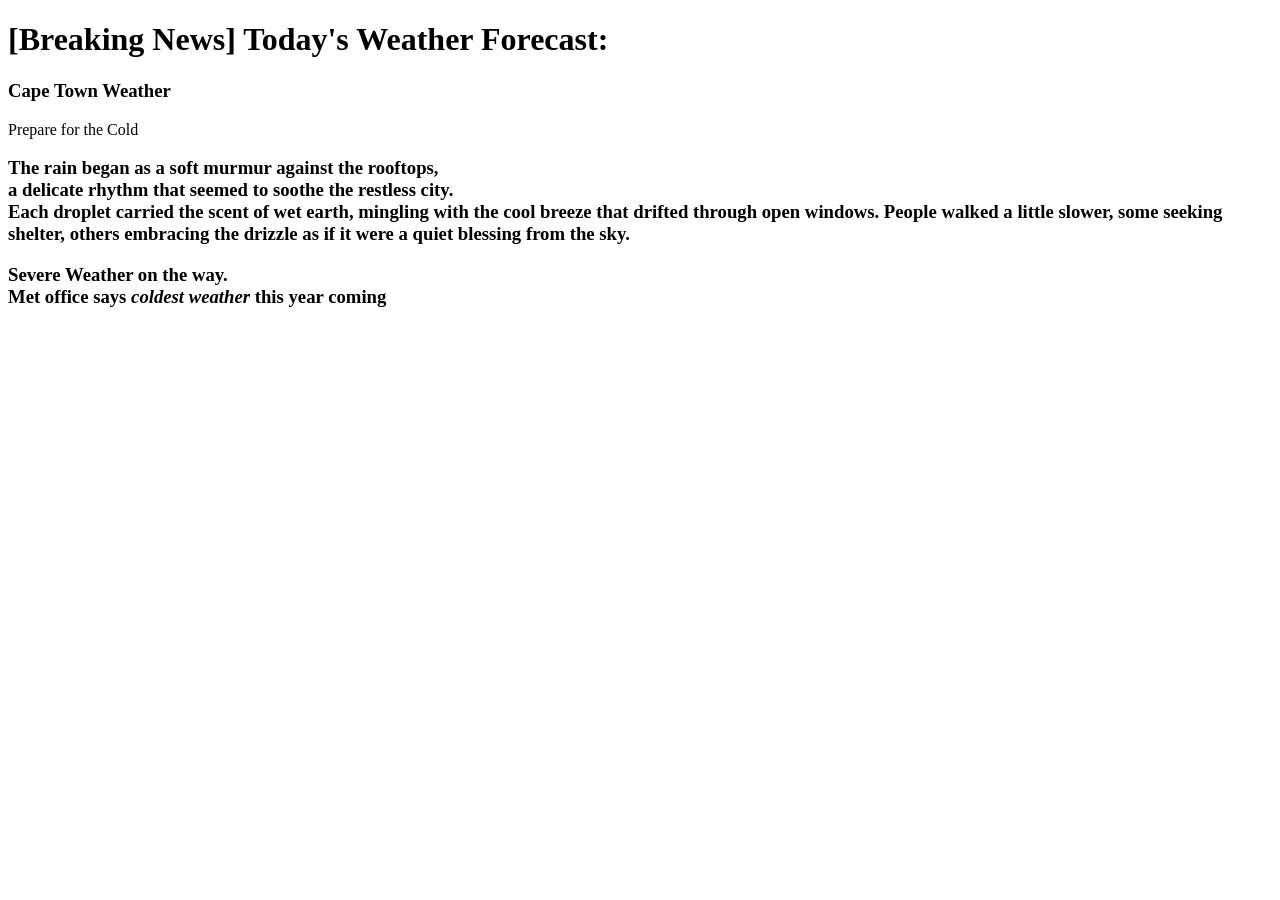
==== index.html @ 26186507 "Added fonts and new words" ====
<!DOCTYPE html>
<html lang="en">
<head>
    <meta charset="UTF-8">
    <meta name="viewport" content="width=device-width, initial-scale=1.0">
    <title>Weather Site</title>
</head>
<body>
    <h1>[Breaking News] Today's Weather Forecast:</h1>
    <h3>Cape Town Weather</h3>Prepare for the Cold<h3>

    <p>
        The rain began as a soft murmur against the rooftops, <br>
        a delicate rhythm that seemed to soothe the restless city. <br>
        Each droplet carried the scent of wet earth, mingling with the cool breeze that drifted through open windows. 
        People walked a little slower, some seeking shelter,
        others embracing the drizzle as if it were a quiet blessing from the sky.<br>
    </p>
         <strong>Severe Weather</strong> on the way. <br>
         Met office says <em>coldest weather</em> this year coming

</body>
</html>
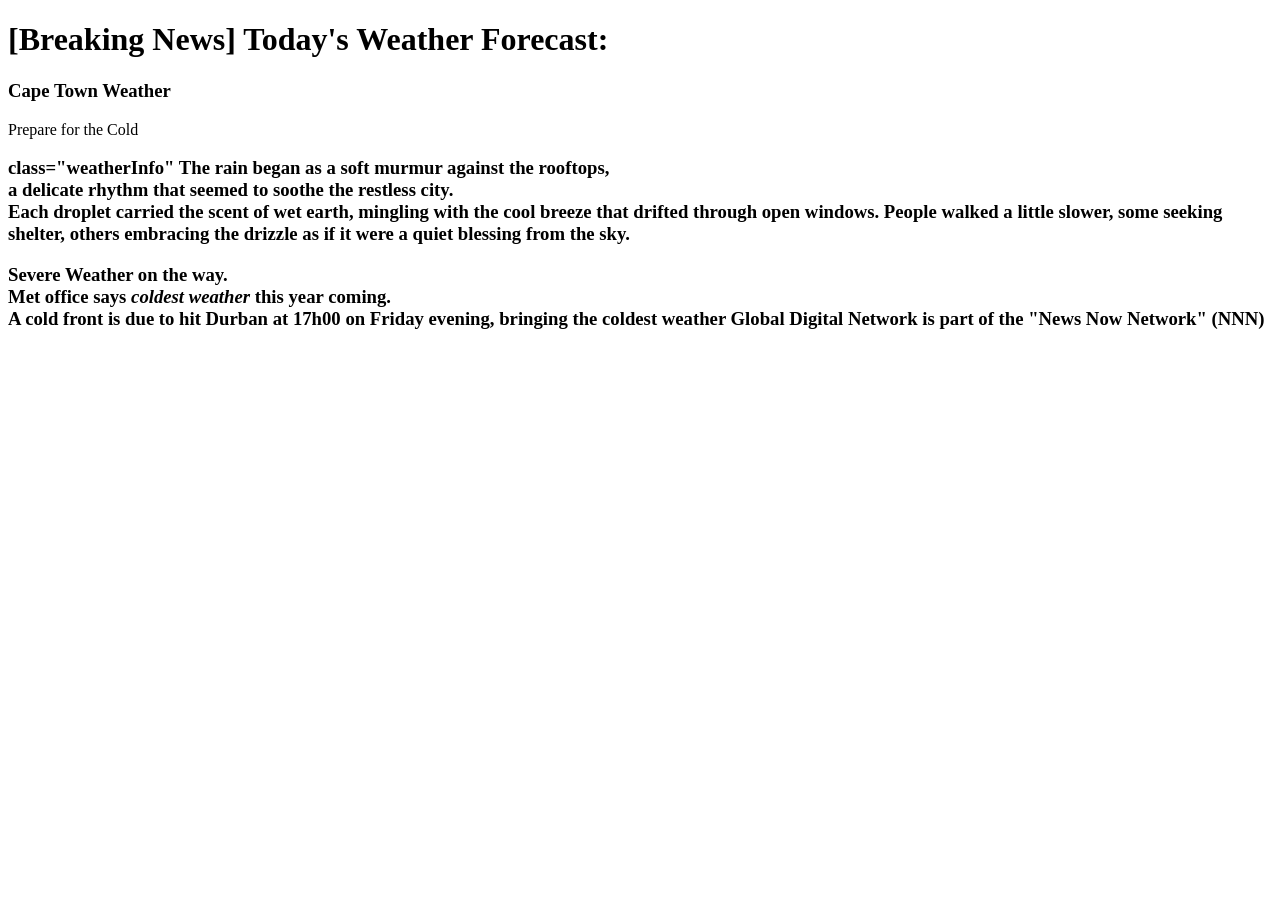
==== commit e9afb1ed: "added breaks and new words" ====
--- a/index.html
+++ b/index.html
@@ -9,7 +9,7 @@
     <h1>[Breaking News] Today's Weather Forecast:</h1>
     <h3>Cape Town Weather</h3>Prepare for the Cold<h3>
 
-    <p>
+    <p> class="weatherInfo"
         The rain began as a soft murmur against the rooftops, <br>
         a delicate rhythm that seemed to soothe the restless city. <br>
         Each droplet carried the scent of wet earth, mingling with the cool breeze that drifted through open windows. 
@@ -17,7 +17,11 @@
         others embracing the drizzle as if it were a quiet blessing from the sky.<br>
     </p>
          <strong>Severe Weather</strong> on the way. <br>
-         Met office says <em>coldest weather</em> this year coming
+         Met office says <em>coldest weather</em> this year coming. <br>
+         A cold front is due to hit Durban at 17h00 on Friday evening, bringing the coldest weather
+
+        <strong>Global Digital Network is part of the "News Now Network" (NNN)</strong>
+    </p>
 
 </body>
 </html>
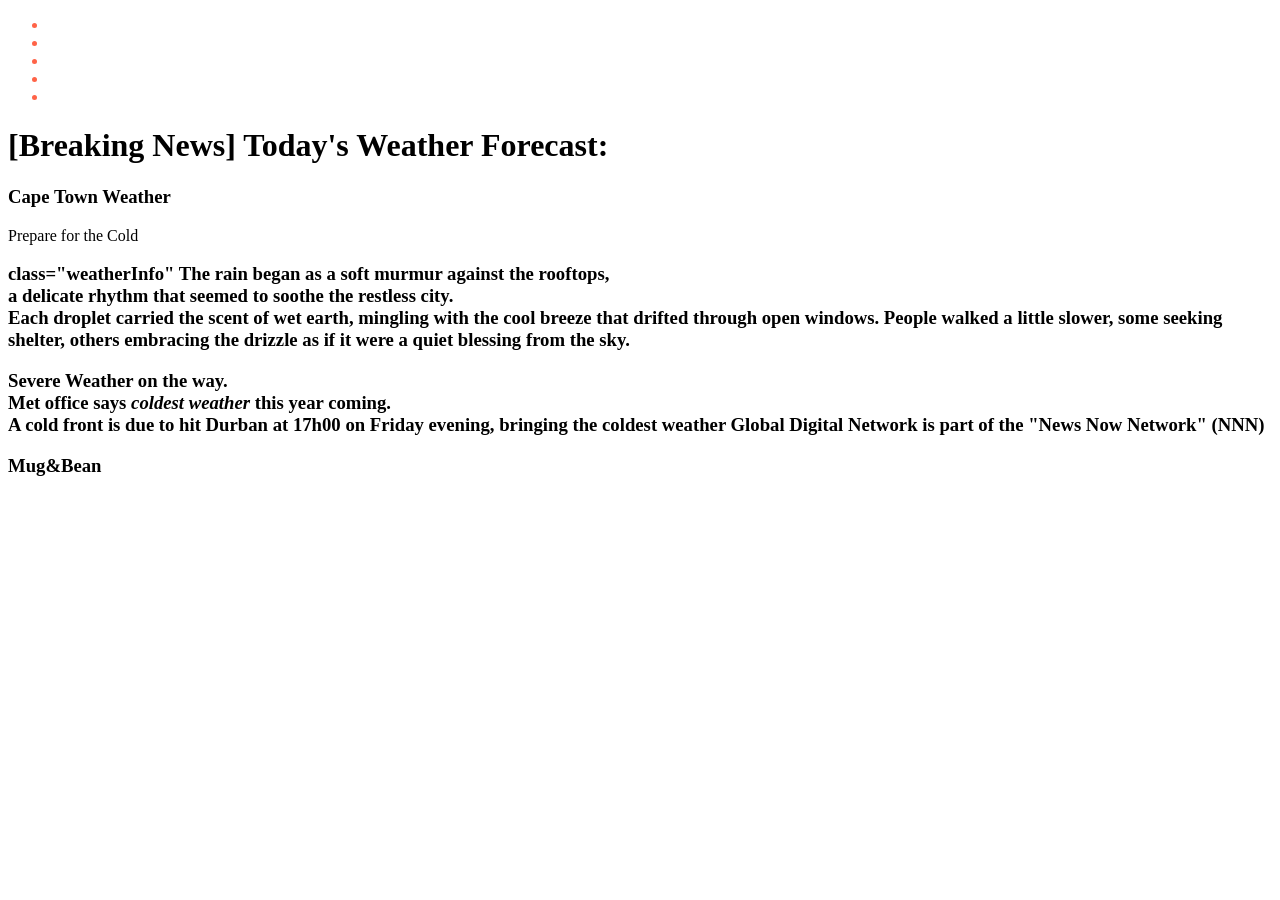
==== commit 5ae4e445: "added htmls" ====
--- a/index.html
+++ b/index.html
@@ -4,10 +4,20 @@
     <meta charset="UTF-8">
     <meta name="viewport" content="width=device-width, initial-scale=1.0">
     <title>Weather Site</title>
+   
 </head>
 <body>
+
+    <ul style = "color: tomato;">
+         <li><a href="Home.html"</a></li>
+         <li><a href="AboutUs.html" About Us</a></a></li>
+         <li><a href="ProductsandServices.html" Products and Services</a></a></li>
+         <li><a href="Gallery.html" Gallery</a></a></li>
+         <li><a href="ContactUs.html" Contact Us</a></a></li>
+    </ul>       
     <h1>[Breaking News] Today's Weather Forecast:</h1>
     <h3>Cape Town Weather</h3>Prepare for the Cold<h3>
+        <!--Shirt !  -->
 
     <p> class="weatherInfo"
         The rain began as a soft murmur against the rooftops, <br>
@@ -21,7 +31,12 @@
          A cold front is due to hit Durban at 17h00 on Friday evening, bringing the coldest weather
 
         <strong>Global Digital Network is part of the "News Now Network" (NNN)</strong>
-    </p>
+    
+    </p>Mug&amp;Bean</p>
+
+    <ul>
+       
+
 
 </body>
 </html>
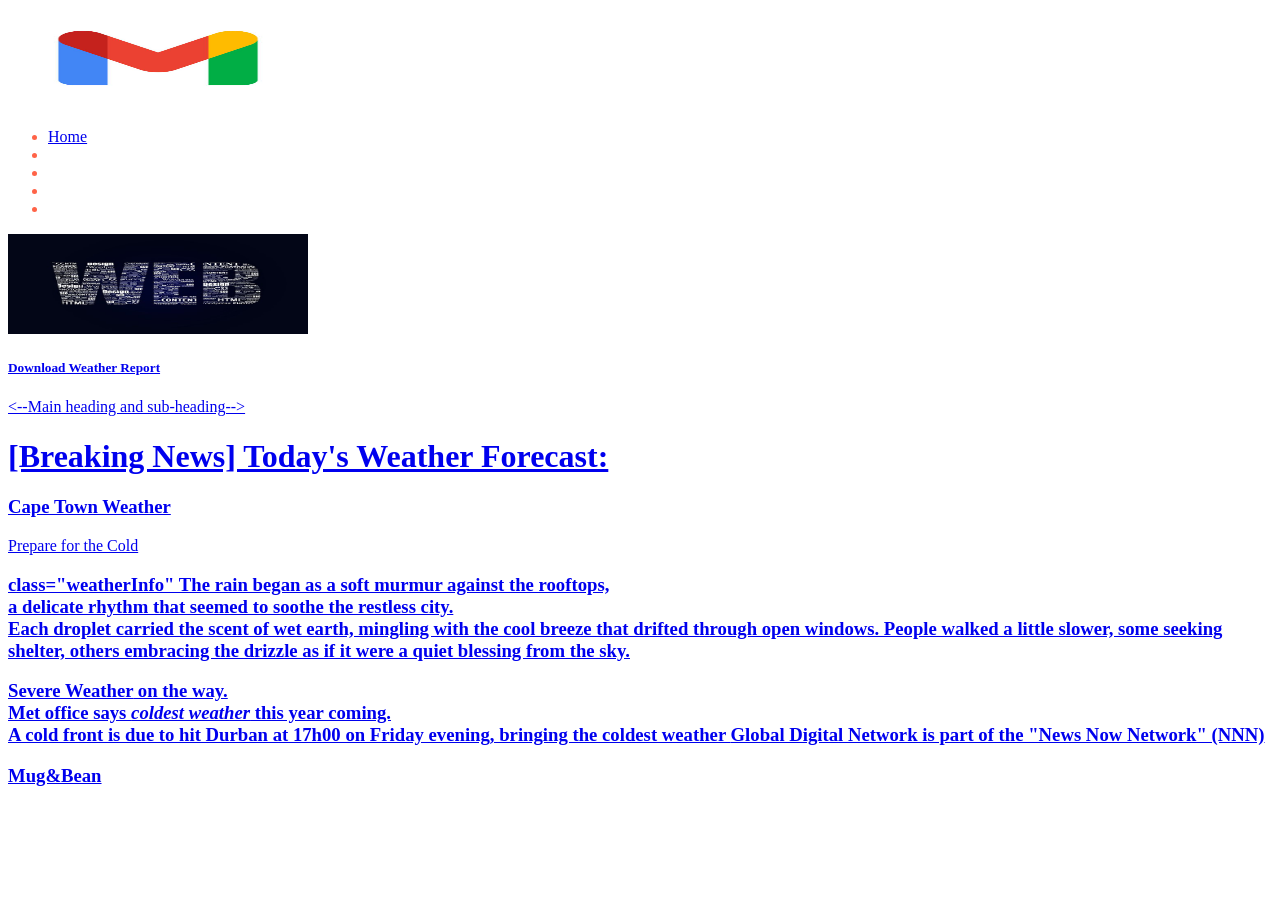
==== commit a8984bb9: "added folders" ====
--- a/index.html
+++ b/index.html
@@ -7,14 +7,20 @@
    
 </head>
 <body>
-
+    <img src="Images/Download google mail gmail icon logo symbol.jpg" width="300" height = "100"/>
     <ul style = "color: tomato;">
-         <li><a href="Home.html"</a></li>
+         <li><a href="#Breaking_Heading">Home</a></li>
          <li><a href="AboutUs.html" About Us</a></a></li>
          <li><a href="ProductsandServices.html" Products and Services</a></a></li>
          <li><a href="Gallery.html" Gallery</a></a></li>
          <li><a href="ContactUs.html" Contact Us</a></a></li>
-    </ul>       
+    </ul>
+    
+    <img src="Images/Learning Web Design_ How to Get Started and Not Give Up.jpg" width="300" height = "100"/>
+
+    <a href="./_New Text Document.txt" download target="_blank">
+        <h5>Download Weather Report</h5>
+    <--Main heading and sub-heading-->
     <h1>[Breaking News] Today's Weather Forecast:</h1>
     <h3>Cape Town Weather</h3>Prepare for the Cold<h3>
         <!--Shirt !  -->
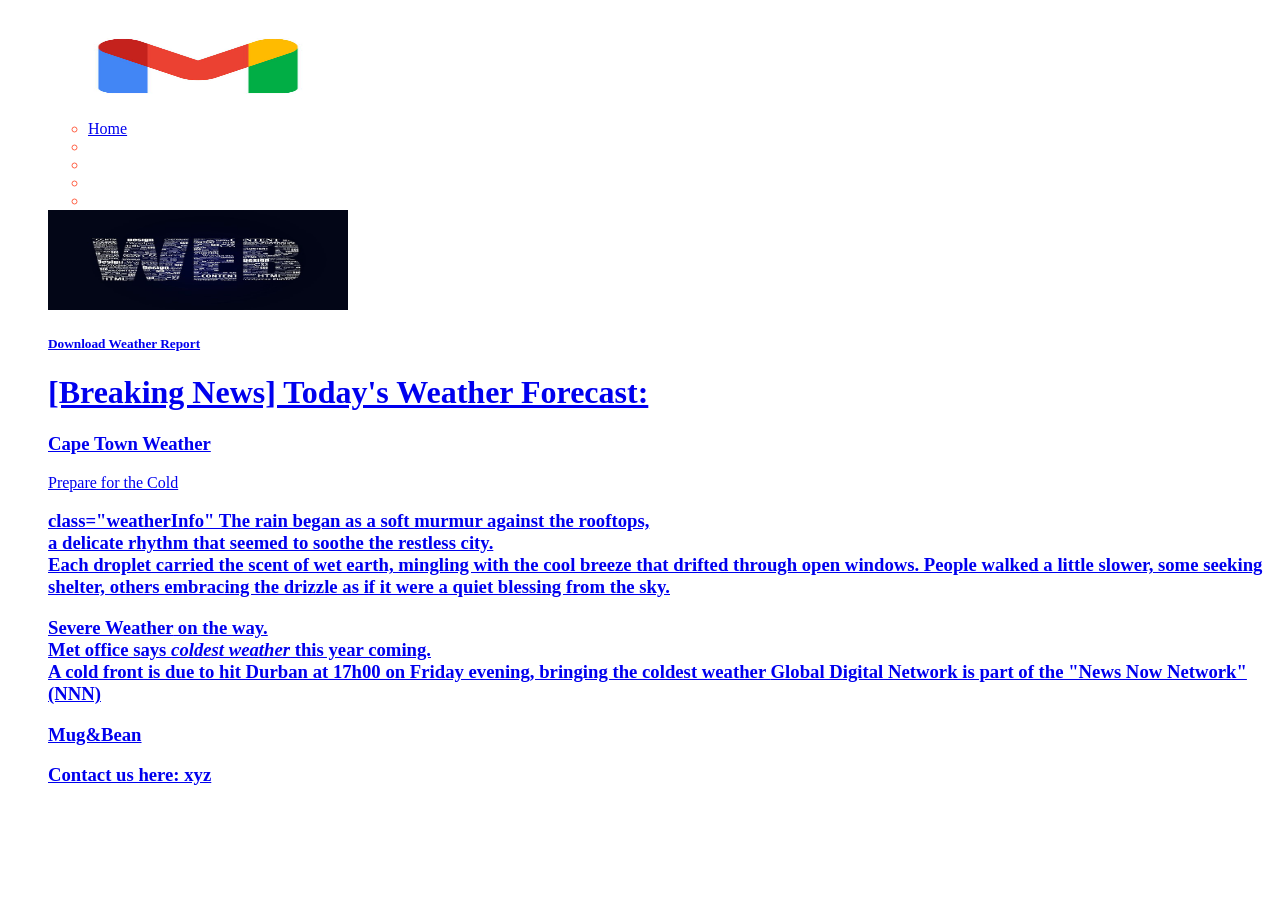
==== commit 9a447fe7: "added new in index and products and services" ====
--- a/index.html
+++ b/index.html
@@ -7,6 +7,9 @@
    
 </head>
 <body>
+    <!--Navigation list-->
+    <header>
+    <ul>
     <img src="Images/Download google mail gmail icon logo symbol.jpg" width="300" height = "100"/>
     <ul style = "color: tomato;">
          <li><a href="#Breaking_Heading">Home</a></li>
@@ -18,9 +21,11 @@
     
     <img src="Images/Learning Web Design_ How to Get Started and Not Give Up.jpg" width="300" height = "100"/>
 
+    <!--Download link for weather report doc-->
     <a href="./_New Text Document.txt" download target="_blank">
         <h5>Download Weather Report</h5>
-    <--Main heading and sub-heading-->
+
+    <!--Main heading and sub-heading-->
     <h1>[Breaking News] Today's Weather Forecast:</h1>
     <h3>Cape Town Weather</h3>Prepare for the Cold<h3>
         <!--Shirt !  -->
@@ -31,6 +36,7 @@
         Each droplet carried the scent of wet earth, mingling with the cool breeze that drifted through open windows. 
         People walked a little slower, some seeking shelter,
         others embracing the drizzle as if it were a quiet blessing from the sky.<br>
+    <main>
     </p>
          <strong>Severe Weather</strong> on the way. <br>
          Met office says <em>coldest weather</em> this year coming. <br>
@@ -40,9 +46,9 @@
     
     </p>Mug&amp;Bean</p>
 
-    <ul>
+    <footer>
+    <p>Contact us here: xyz</p>
+    </footer>
        
-
-
 </body>
 </html>
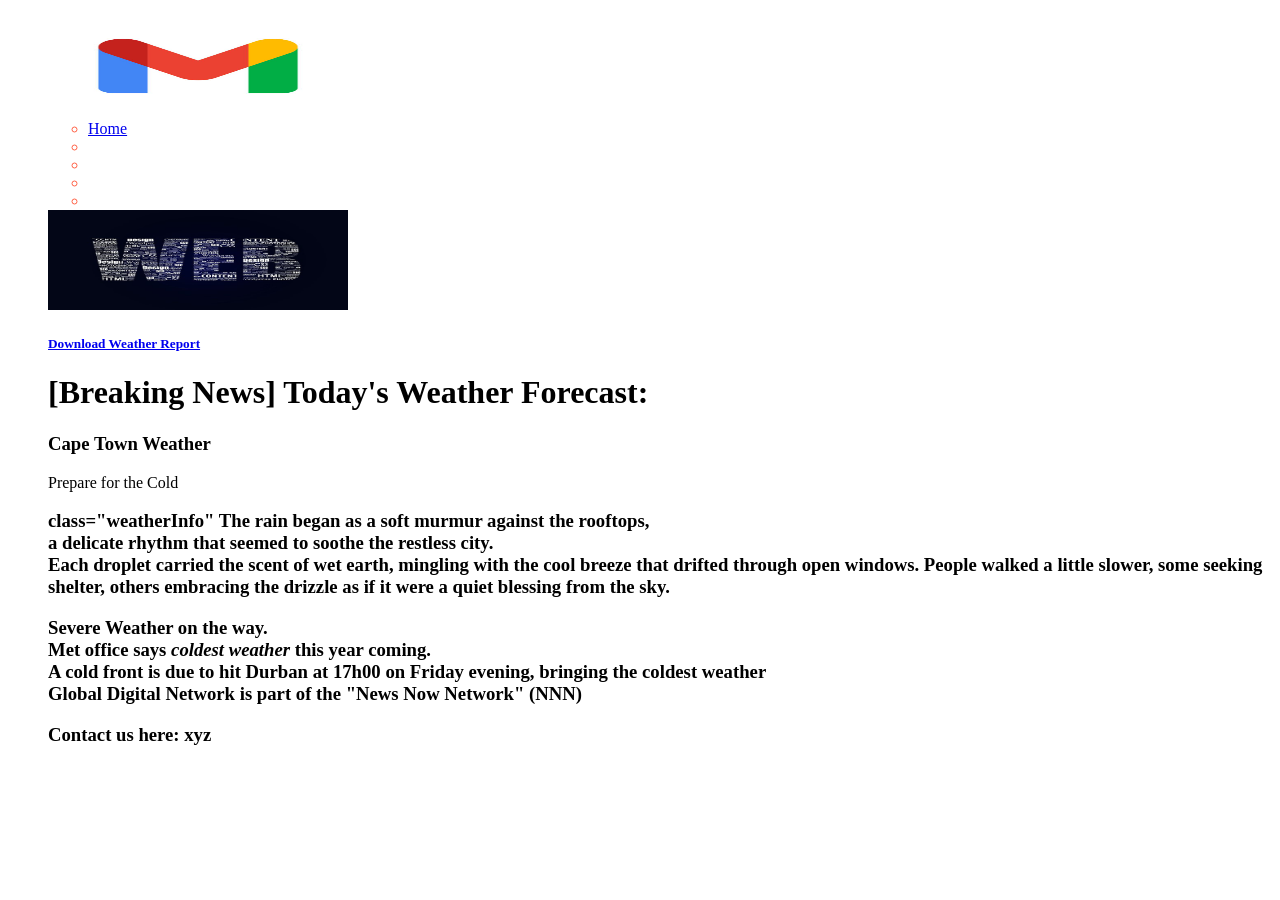
==== commit df514a50: "commit changes" ====
--- a/index.html
+++ b/index.html
@@ -12,18 +12,21 @@
     <ul>
     <img src="Images/Download google mail gmail icon logo symbol.jpg" width="300" height = "100"/>
     <ul style = "color: tomato;">
-         <li><a href="#Breaking_Heading">Home</a></li>
-         <li><a href="AboutUs.html" About Us</a></a></li>
-         <li><a href="ProductsandServices.html" Products and Services</a></a></li>
-         <li><a href="Gallery.html" Gallery</a></a></li>
-         <li><a href="ContactUs.html" Contact Us</a></a></li>
-    </ul>
+           <li><a href="#Breaking_Heading">Home</a></li>
+           <li><a href="AboutUs.html" About Us></a></a></li>
+           <li><a href="ProductsandServices.html" Products and Services</a></a></li>
+           <li><a href="Gallery.html" Gallery></a></li>
+           <li><a href="ContactUs.html" Contact Us></a></li>
+       </ul> 
     
     <img src="Images/Learning Web Design_ How to Get Started and Not Give Up.jpg" width="300" height = "100"/>
 
     <!--Download link for weather report doc-->
+    <article>
     <a href="./_New Text Document.txt" download target="_blank">
         <h5>Download Weather Report</h5>
+    </a>
+    </article>
 
     <!--Main heading and sub-heading-->
     <h1>[Breaking News] Today's Weather Forecast:</h1>
@@ -38,13 +41,15 @@
         others embracing the drizzle as if it were a quiet blessing from the sky.<br>
     <main>
     </p>
+        <!--Paragraph Content-->
          <strong>Severe Weather</strong> on the way. <br>
          Met office says <em>coldest weather</em> this year coming. <br>
          A cold front is due to hit Durban at 17h00 on Friday evening, bringing the coldest weather
 
-        <strong>Global Digital Network is part of the "News Now Network" (NNN)</strong>
+       <aside><strong>Global Digital Network is part of the "News Now Network" (NNN)</strong>
     
-    </p>Mug&amp;Bean</p>
+    </p>
+    <main></main>
 
     <footer>
     <p>Contact us here: xyz</p>
